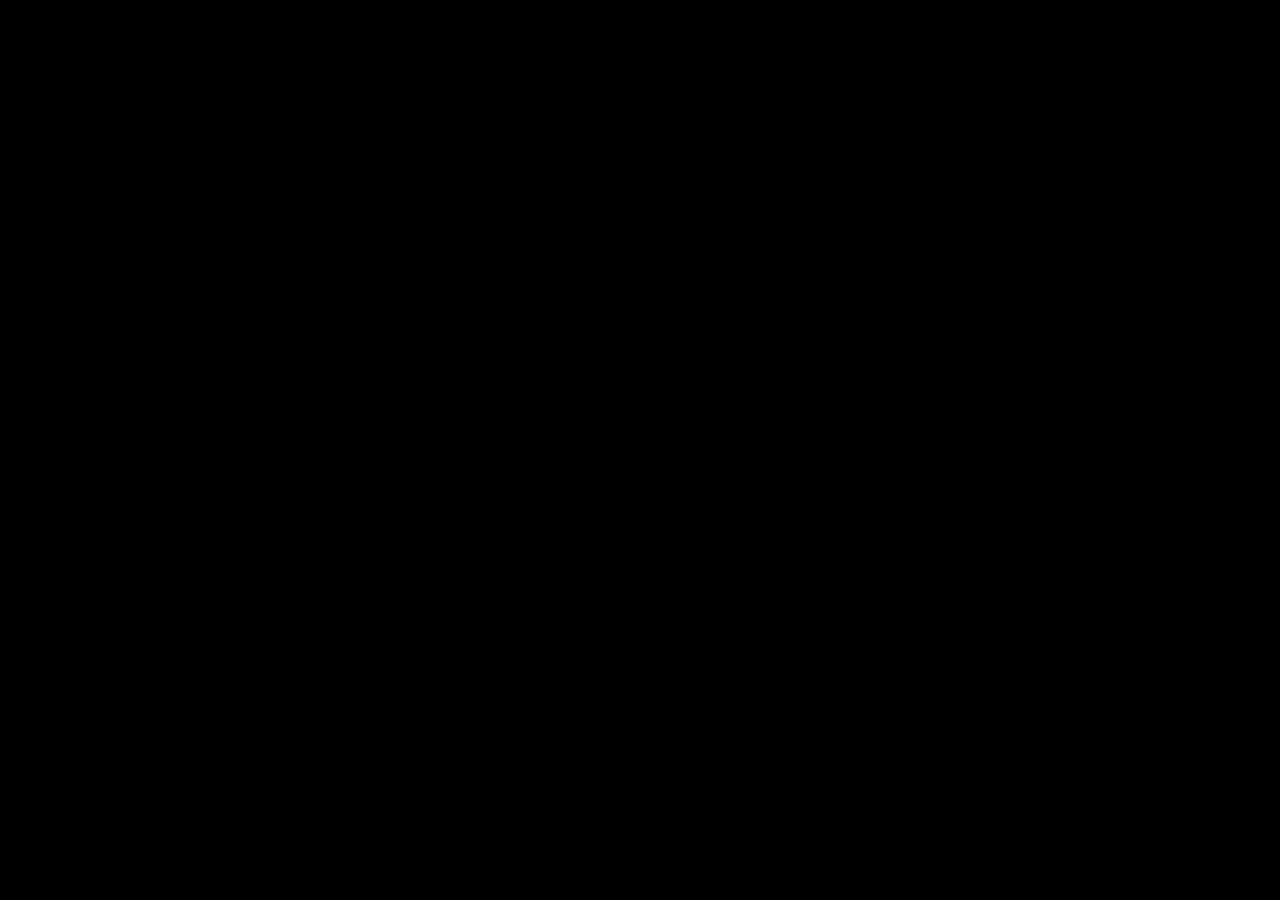
==== index.html @ 1c156d19 "Meow" ====
<!DOCTYPE html>
<html lang="en">
<head>
    <meta charset="UTF-8">
    <meta name="viewport" content="width=device-width, initial-scale=1.0">
    <title>Ameya Gurjar</title>
    <link rel="stylesheet" href="css/style.css">
</head>
<body>
    <nav id="navbar">
        <ul>
            <li id="navitem">Home</li>
            <li id="navitem">Projects</li>
            <li id="navitem">About Me</li>
        </ul>
    </nav>
</body>
<script type="text/javascript" src="js/index.js"></script>
</html>
---- css/style.css ----
body{
    background-color:black;
}
nav{
    display:flex;
    flex-direction:column;
}
li{
    list-style:none;
    padding:20px 20px;
}
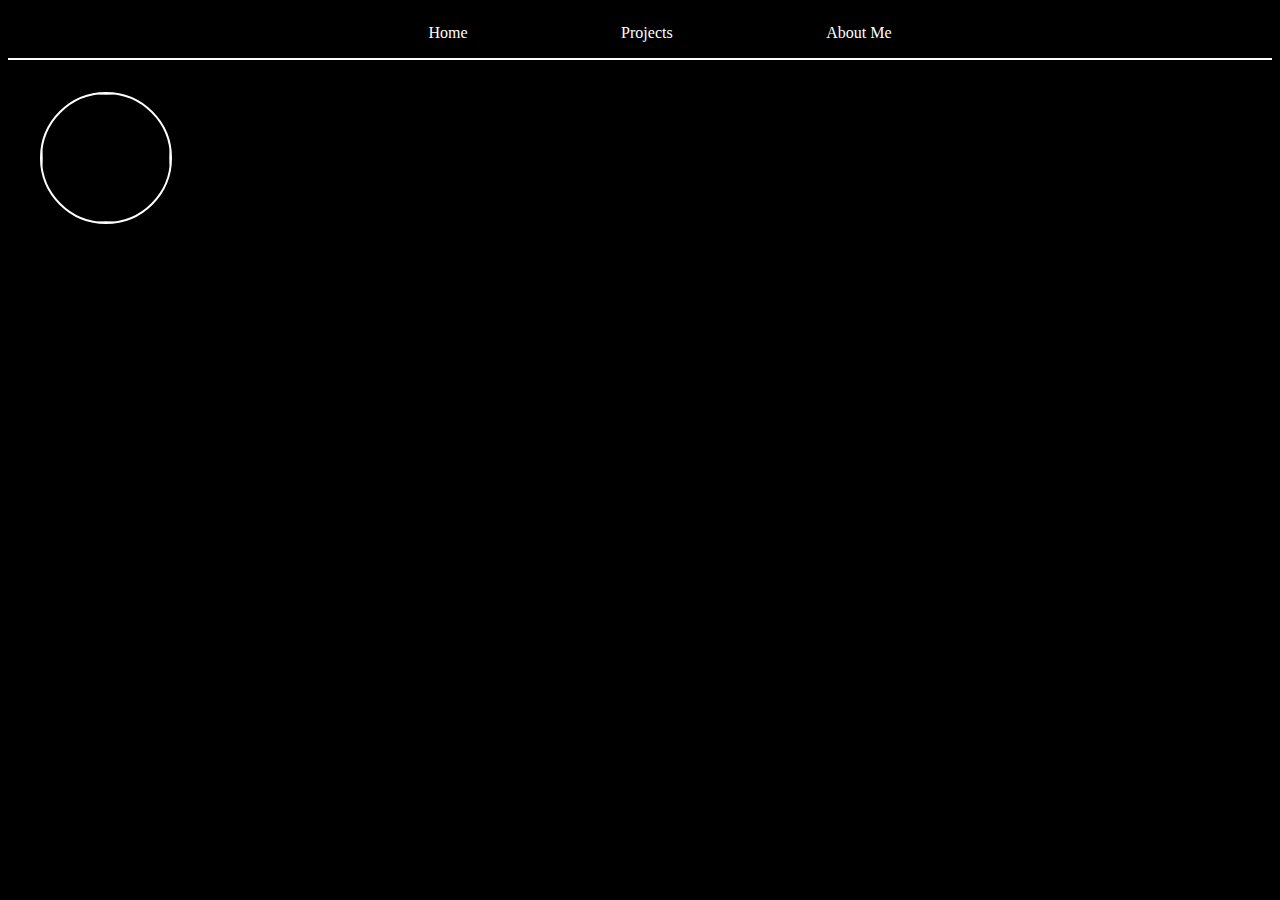
==== commit 0d33a88d: "Meow" ====
--- a/index.html
+++ b/index.html
@@ -3,8 +3,9 @@
 <head>
     <meta charset="UTF-8">
     <meta name="viewport" content="width=device-width, initial-scale=1.0">
-    <title>Ameya Gurjar</title>
+    <title>Home: Ameya Gurjar</title>
     <link rel="stylesheet" href="css/style.css">
+    <link rel="stylesheet" href="css/index.css">
 </head>
 <body>
     <nav id="navbar">
@@ -14,6 +15,16 @@
             <li id="navitem">About Me</li>
         </ul>
     </nav>
+    <section id="mainSec">
+        <div id="mainContent">
+            <img src="assets/Ameya.png"/>
+            <div id="mainPara">
+                <h2 id="mainName">Ameya Gurjar</h2>
+                <h3 id="secName">BlackCat</h3>
+                <p>Meow Meow Meow Meow</p>
+            </div>
+        </div>
+    </section>
 </body>
 <script type="text/javascript" src="js/index.js"></script>
 </html>
--- a/css/style.css
+++ b/css/style.css
@@ -1,11 +1,22 @@
+html{
+    margin:0;
+    padding:0;
+}
 body{
     background-color:black;
 }
 nav{
     display:flex;
     flex-direction:column;
+    align-items:center;
+    justify-content:center;
+    border-bottom:2px double white;
+}
+ul{
+    display:flex;
 }
 li{
     list-style:none;
-    padding:20px 20px;
+    padding:0 6vw;
+    color:white;
 }
--- a/css/index.css
+++ b/css/index.css
@@ -0,0 +1,14 @@
+#mainContent img{
+    margin:2rem 2rem;
+    width:8rem;
+    height:8rem;
+    border:2px solid white;
+    border-radius:100%;
+}
+#mainPara{
+    text-align:right;
+}
+#secName::before{
+    content:"Also Known As\a";
+    white-space:pre;
+}
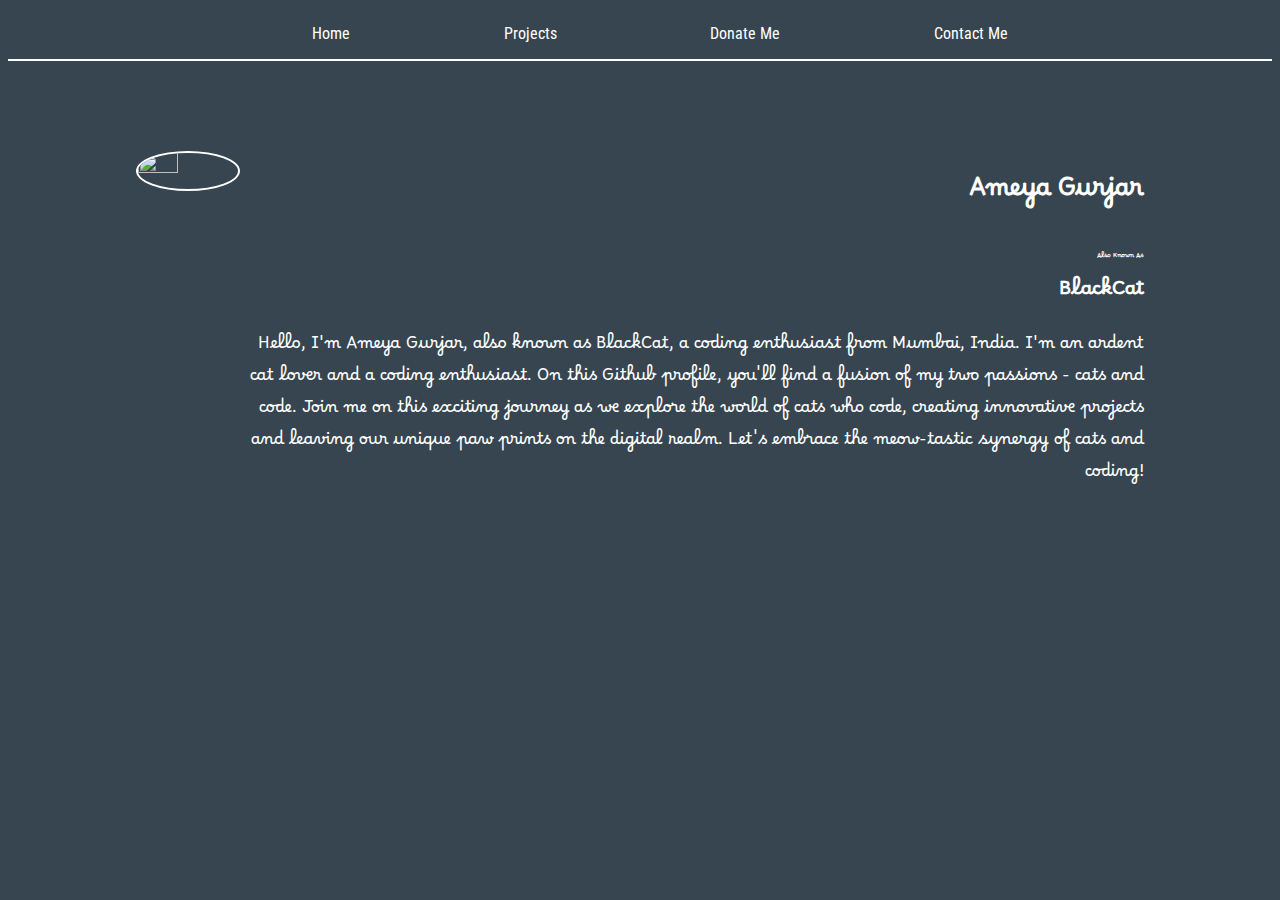
==== commit 83af4991: "Meow" ====
--- a/index.html
+++ b/index.html
@@ -3,16 +3,25 @@
 <head>
     <meta charset="UTF-8">
     <meta name="viewport" content="width=device-width, initial-scale=1.0">
-    <title>Home: Ameya Gurjar</title>
+    <title>Ameya Gurjar</title>
     <link rel="stylesheet" href="css/style.css">
     <link rel="stylesheet" href="css/index.css">
 </head>
 <body>
     <nav id="navbar">
         <ul>
-            <li id="navitem">Home</li>
-            <li id="navitem">Projects</li>
-            <li id="navitem">About Me</li>
+            <li id="navitem">
+                <a href="#">Home</a>
+            </li>
+            <li id="navitem">
+                <a href="pages/projects.html">Projects</a>
+            </li>
+            <li id="navitem">
+                <a href="pages/donate.html">Donate Me</a>
+            </li>
+            <li id="navitem">
+                <a href="pages/contact.html">Contact Me</a>
+            </li>
         </ul>
     </nav>
     <section id="mainSec">
@@ -21,7 +30,7 @@
             <div id="mainPara">
                 <h2 id="mainName">Ameya Gurjar</h2>
                 <h3 id="secName">BlackCat</h3>
-                <p>Meow Meow Meow Meow</p>
+                <p>Hello, I'm Ameya Gurjar, also known as BlackCat, a coding enthusiast from Mumbai, India. I'm an ardent cat lover and a coding enthusiast. On this Github profile, you'll find a fusion of my two passions - cats and code. Join me on this exciting journey as we explore the world of cats who code, creating innovative projects and leaving our unique paw prints on the digital realm. Let's embrace the meow-tastic synergy of cats and coding!</p>
             </div>
         </div>
     </section>
--- a/css/style.css
+++ b/css/style.css
@@ -1,9 +1,13 @@
+@import url('https://fonts.googleapis.com/css2?family=Borel&display=swap');
+@import url('https://fonts.googleapis.com/css2?family=Roboto+Condensed:wght@700&display=swap');
 html{
     margin:0;
     padding:0;
 }
 body{
-    background-color:black;
+    background-color:#36454F;
+    color:white;
+    font-family: 'Borel', cursive;
 }
 nav{
     display:flex;
@@ -11,6 +15,7 @@
     align-items:center;
     justify-content:center;
     border-bottom:2px double white;
+    font-family: 'Roboto Condensed', sans-serif;
 }
 ul{
     display:flex;
@@ -20,3 +25,7 @@
     padding:0 6vw;
     color:white;
 }
+li a{
+    color:white;
+    text-decoration:none;
+}
--- a/css/index.css
+++ b/css/index.css
@@ -1,7 +1,10 @@
+#mainContent{
+    margin:10vh 10vw;
+    display:inline-flex;
+}
 #mainContent img{
-    margin:2rem 2rem;
-    width:8rem;
-    height:8rem;
+    width:40%;
+    height:40%;
     border:2px solid white;
     border-radius:100%;
 }
@@ -11,4 +14,5 @@
 #secName::before{
     content:"Also Known As\a";
     white-space:pre;
+    font-size:30%;
 }
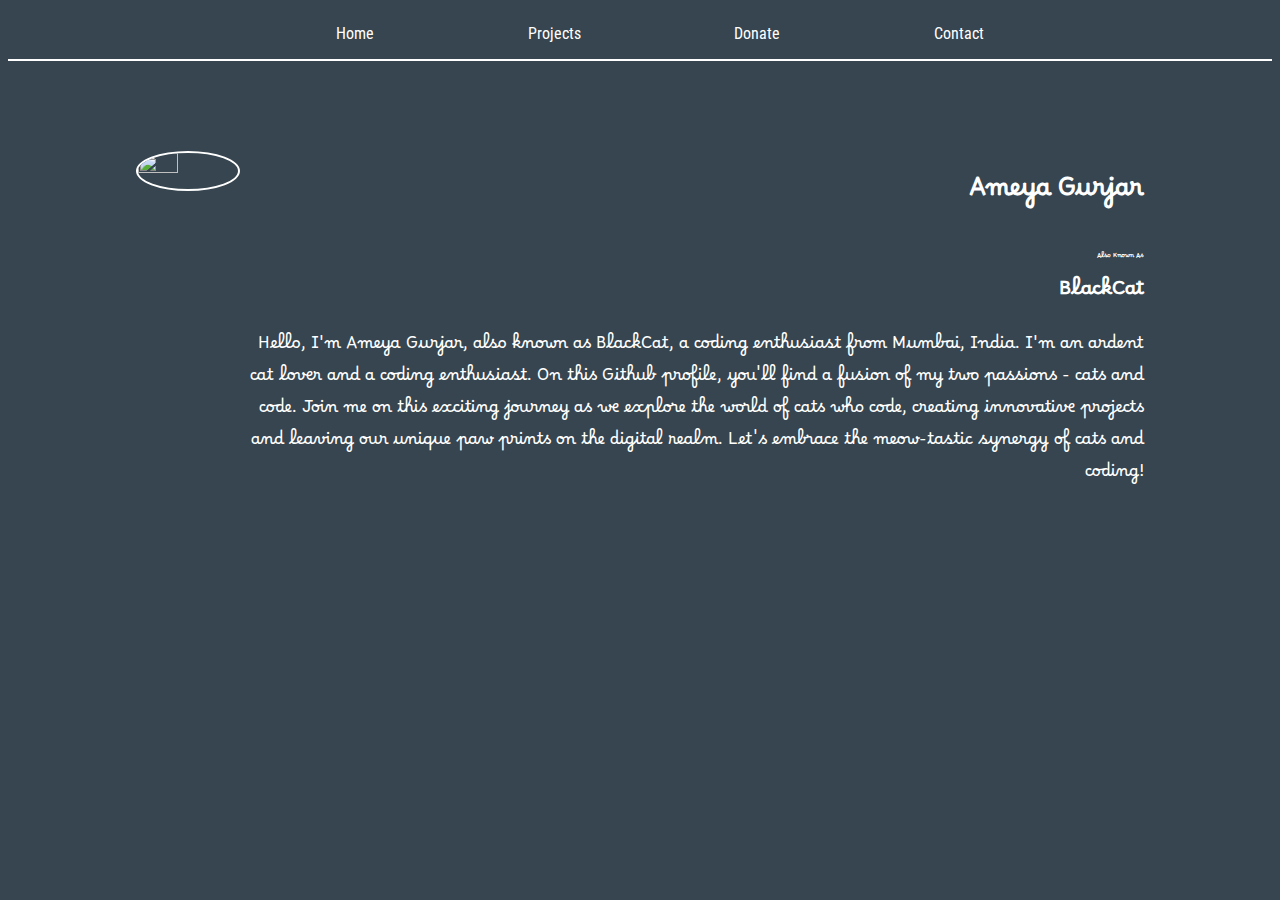
==== commit aeec32c3: "Meow" ====
--- a/index.html
+++ b/index.html
@@ -17,10 +17,10 @@
                 <a href="pages/projects.html">Projects</a>
             </li>
             <li id="navitem">
-                <a href="pages/donate.html">Donate Me</a>
+                <a href="pages/donate.html">Donate</a>
             </li>
             <li id="navitem">
-                <a href="pages/contact.html">Contact Me</a>
+                <a href="pages/contact.html">Contact</a>
             </li>
         </ul>
     </nav>
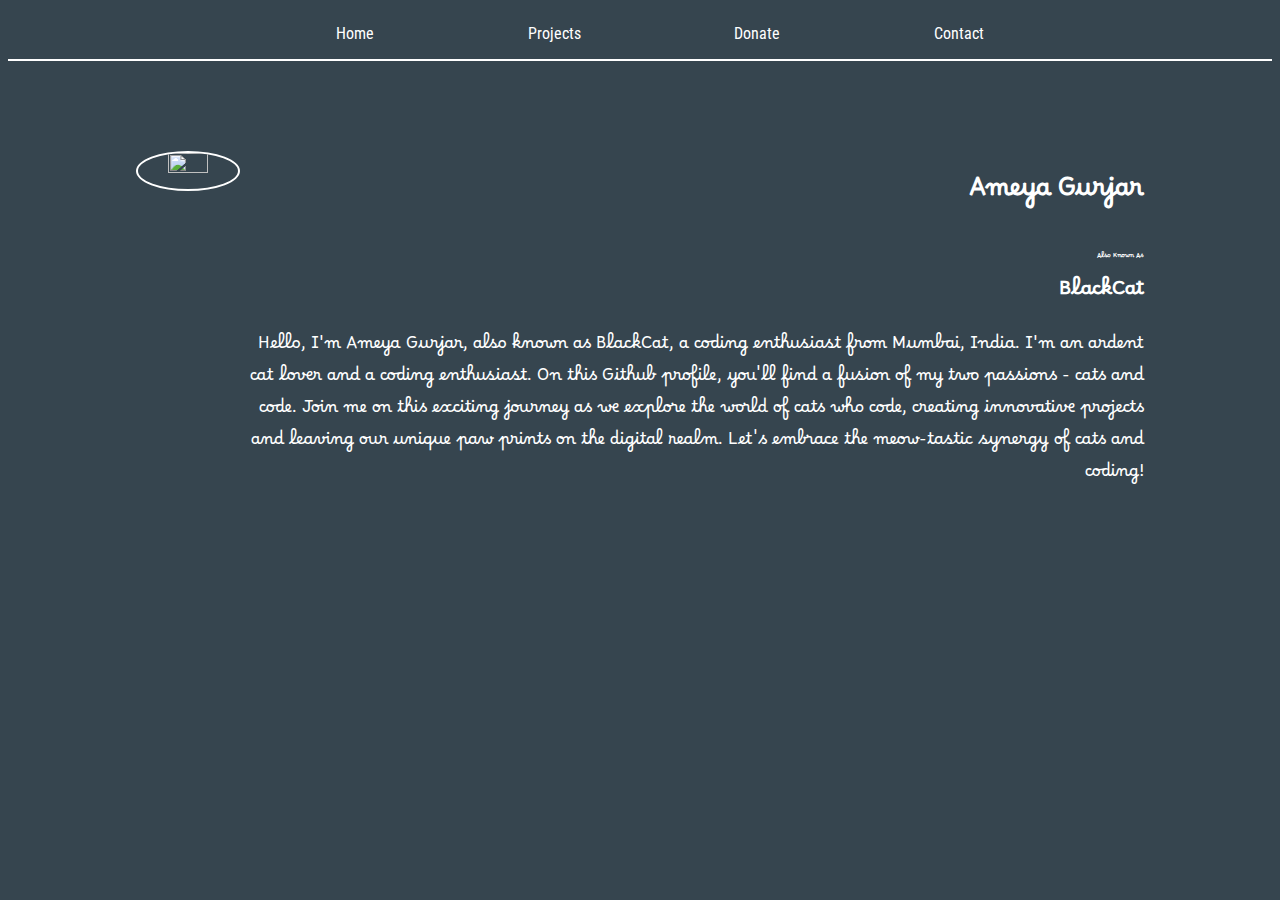
==== commit 23065ade: "Meow" ====
--- a/index.html
+++ b/index.html
@@ -7,7 +7,7 @@
     <link rel="stylesheet" href="css/style.css">
     <link rel="stylesheet" href="css/index.css">
 </head>
-<body>
+<body align="center">
     <nav id="navbar">
         <ul>
             <li id="navitem">
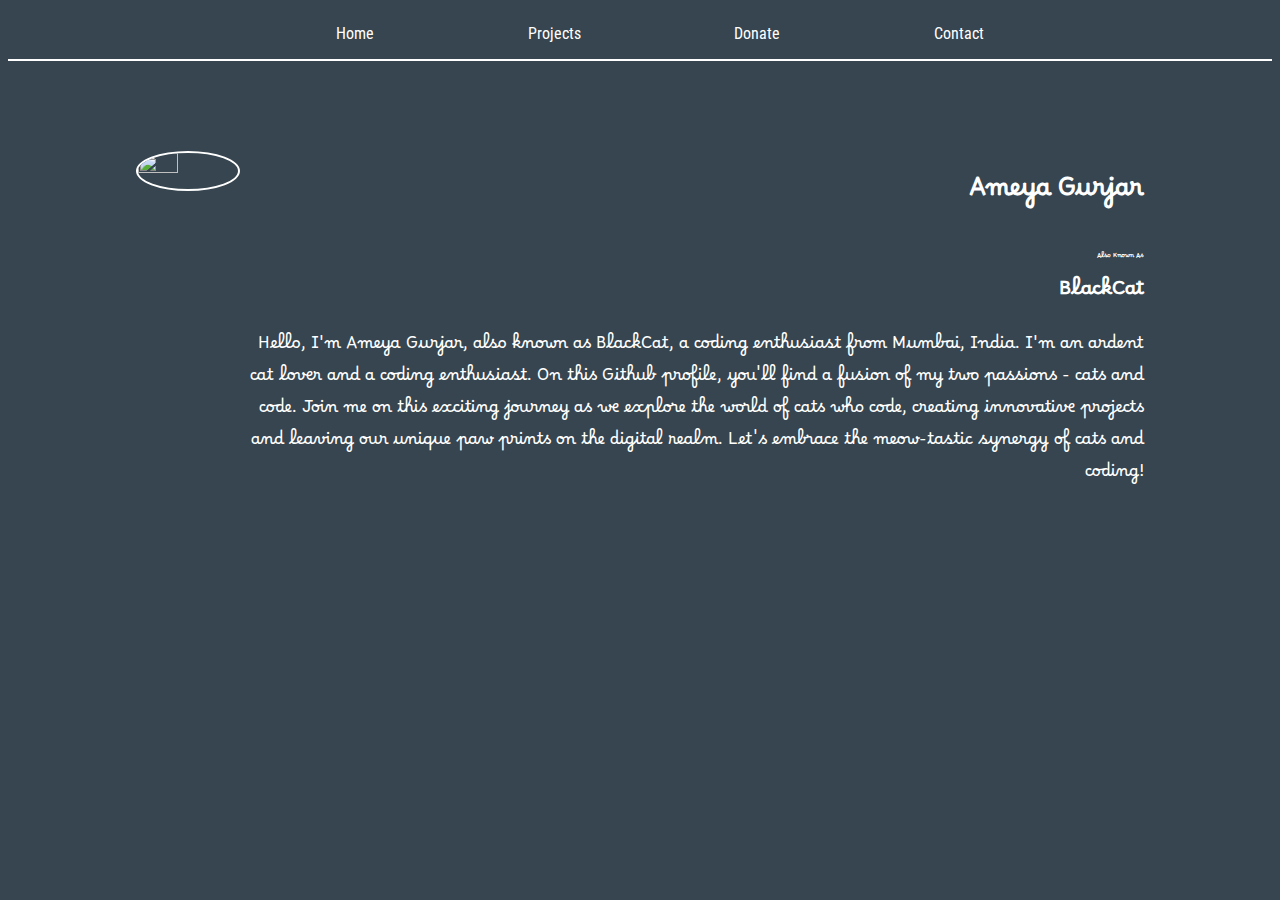
==== commit 8ab2156e: "Meow" ====
--- a/index.html
+++ b/index.html
@@ -7,7 +7,7 @@
     <link rel="stylesheet" href="css/style.css">
     <link rel="stylesheet" href="css/index.css">
 </head>
-<body align="center">
+<body>
     <nav id="navbar">
         <ul>
             <li id="navitem">
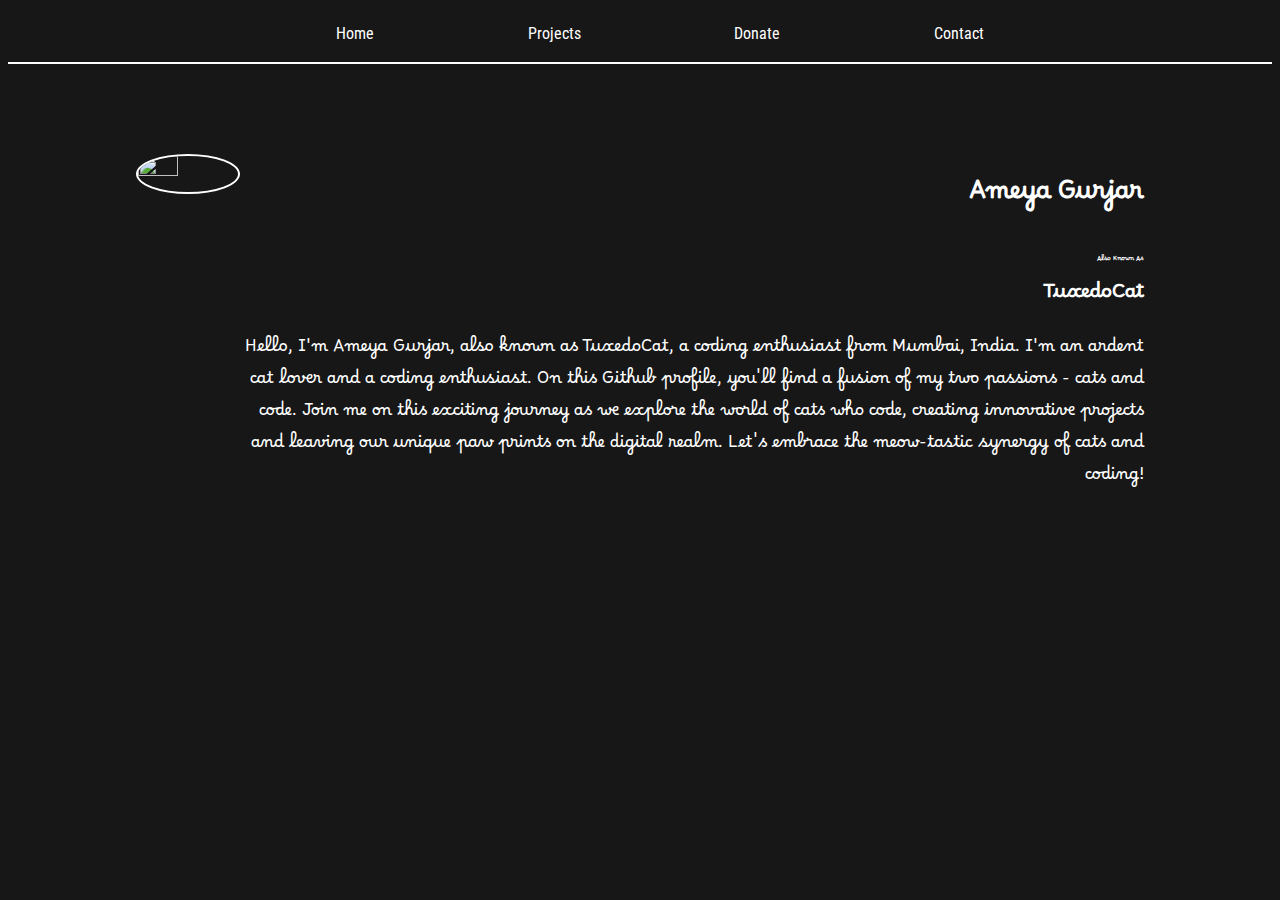
==== commit e95dab80: "Update index.html" ====
--- a/index.html
+++ b/index.html
@@ -3,7 +3,7 @@
 <head>
     <meta charset="UTF-8">
     <meta name="viewport" content="width=device-width, initial-scale=1.0">
-    <title>Ameya Gurjar</title>
+    <title>TuxedoCat</title>
     <link rel="stylesheet" href="css/style.css">
     <link rel="stylesheet" href="css/index.css">
 </head>
@@ -29,8 +29,8 @@
             <img src="assets/Ameya.png"/>
             <div id="mainPara">
                 <h2 id="mainName">Ameya Gurjar</h2>
-                <h3 id="secName">BlackCat</h3>
-                <p>Hello, I'm Ameya Gurjar, also known as BlackCat, a coding enthusiast from Mumbai, India. I'm an ardent cat lover and a coding enthusiast. On this Github profile, you'll find a fusion of my two passions - cats and code. Join me on this exciting journey as we explore the world of cats who code, creating innovative projects and leaving our unique paw prints on the digital realm. Let's embrace the meow-tastic synergy of cats and coding!</p>
+                <h3 id="secName">TuxedoCat</h3>
+                <p>Hello, I'm Ameya Gurjar, also known as TuxedoCat, a coding enthusiast from Mumbai, India. I'm an ardent cat lover and a coding enthusiast. On this Github profile, you'll find a fusion of my two passions - cats and code. Join me on this exciting journey as we explore the world of cats who code, creating innovative projects and leaving our unique paw prints on the digital realm. Let's embrace the meow-tastic synergy of cats and coding!</p>
             </div>
         </div>
     </section>
--- a/css/style.css
+++ b/css/style.css
@@ -1,31 +1,44 @@
 @import url('https://fonts.googleapis.com/css2?family=Borel&display=swap');
 @import url('https://fonts.googleapis.com/css2?family=Roboto+Condensed:wght@700&display=swap');
+@import url('https://fonts.googleapis.com/css2?family=Work+Sans:wght@500&display=swap');
 html{
     margin:0;
     padding:0;
 }
 body{
-    background-color:#36454F;
+    background-color:#171717;
     color:white;
     font-family: 'Borel', cursive;
 }
-nav{
+#navbar{
     display:flex;
     flex-direction:column;
+    width:100%;
     align-items:center;
     justify-content:center;
     border-bottom:2px double white;
     font-family: 'Roboto Condensed', sans-serif;
 }
-ul{
+#navbar ul{
     display:flex;
 }
-li{
+#navbar li{
     list-style:none;
     padding:0 6vw;
     color:white;
 }
-li a{
+#navbar li a{
     color:white;
     text-decoration:none;
 }
+#navbar li::after{
+    content:"";
+    display:block;
+    width:0;
+    height:3px;
+    background-color:white;
+    transition: width 0.5s ease;
+}
+#navbar li:hover::after{
+    width:100%;
+}
